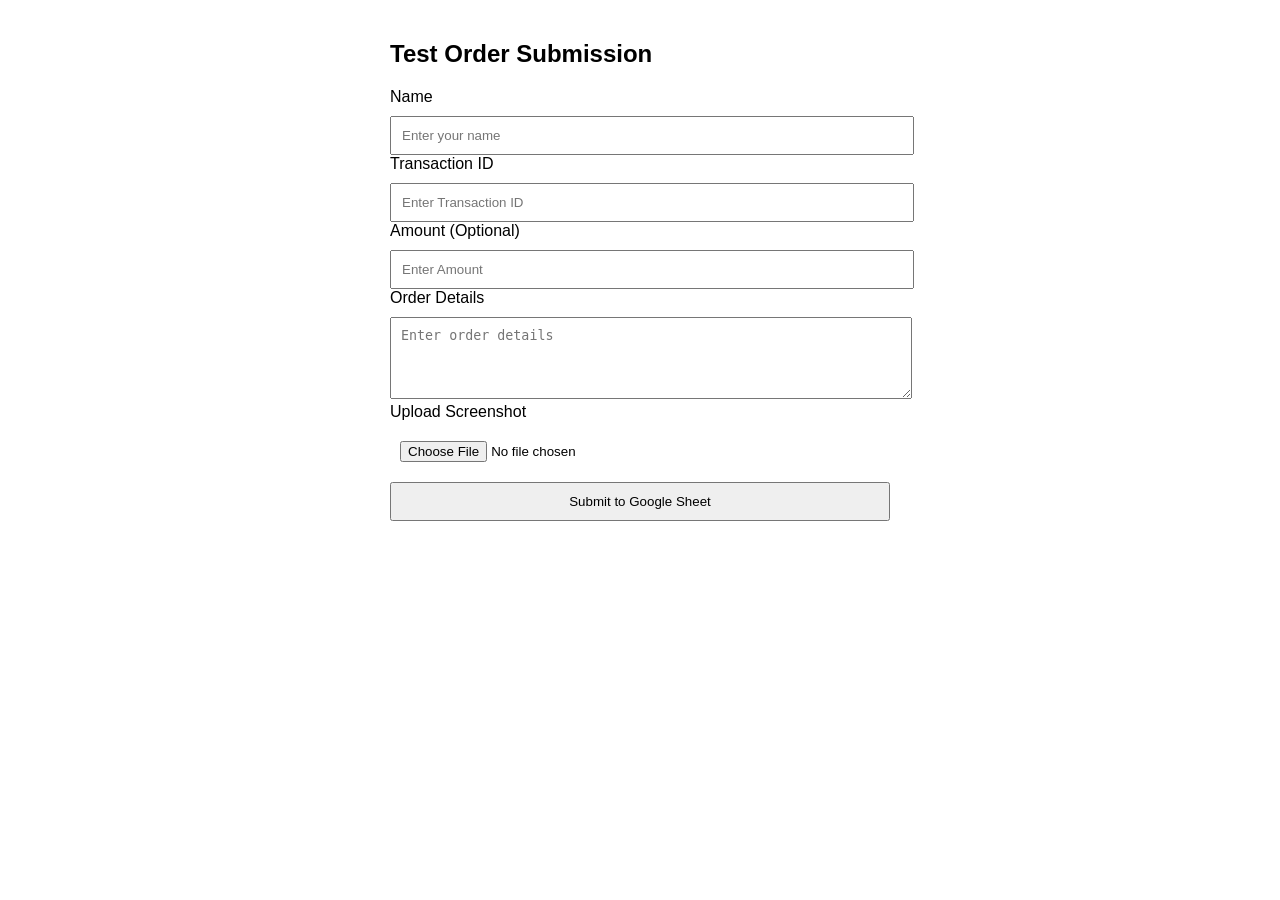
==== test.html @ 04469371 "Add files via upload" ====
<!DOCTYPE html>
<html lang="en">
<head>
    <meta charset="UTF-8">
    <title>Thamahrai Test Page</title>
    <style>
        body {
            font-family: Arial, sans-serif;
            padding: 20px;
            max-width: 500px;
            margin: auto;
        }
        input, textarea, button {
            width: 100%;
            padding: 10px;
            margin-top: 10px;
        }
        .success { color: green; font-weight: bold; }
        .error { color: red; font-weight: bold; }
    </style>
</head>
<body>

    <h2>Test Order Submission</h2>

    <label>Name</label>
    <input type="text" id="name" placeholder="Enter your name">

    <label>Transaction ID</label>
    <input type="text" id="txn" placeholder="Enter Transaction ID">

    <label>Amount (Optional)</label>
    <input type="number" id="amount" placeholder="Enter Amount">

    <label>Order Details</label>
    <textarea id="order" rows="4" placeholder="Enter order details"></textarea>

    <label>Upload Screenshot</label>
    <input type="file" id="image" accept="image/*">

    <button onclick="submitForm()">Submit to Google Sheet</button>

    <p id="status"></p>

<script>
const SCRIPT_URL = "https://script.google.com/macros/s/AKfycbwRUTT6KqysIbOLoP-PlZiTXwGRJklPBc5BNVShjHo0GCINL17b-BH8ywoieO0VzBcK/exec";

async function submitForm() {
    const statusEl = document.getElementById("status");
    statusEl.innerHTML = "Submitting...";

    const name = document.getElementById("name").value;
    const txn = document.getElementById("txn").value;
    const order = document.getElementById("order").value;
    const amount = document.getElementById("amount").value;
    const imageFile = document.getElementById("image").files[0];

    if (!name || !txn || !order || !imageFile) {
        statusEl.innerHTML = "<span class='error'>All fields including screenshot are required.</span>";
        return;
    }

    // Convert image to base64
    const base64 = await toBase64(imageFile);

    const payload = {
        name: name,
        transactionId: txn,
        order: order,
        amount: amount,
        phone: "",               // Your script will fill "Not provided"
        imageBase64: base64
    };

    try {
        const response = await fetch(SCRIPT_URL, {
            method: "POST",
            headers: { "Content-Type": "application/json" },
            body: JSON.stringify(payload)
        });

        const result = await response.json();

        if (result.success) {
            statusEl.innerHTML = "<span class='success'>Success! Google Sheet updated & Email sent.</span>";
        } else {
            statusEl.innerHTML = "<span class='error'>Failed! Script returned an error.</span>";
        }

    } catch (err) {
        statusEl.innerHTML = "<span class='error'>Network Error: " + err + "</span>";
    }
}

// Convert uploaded file to Base64
function toBase64(file) {
    return new Promise((resolve, reject) => {
        const reader = new FileReader();
        reader.readAsDataURL(file);
        reader.onload = () => resolve(reader.result);
        reader.onerror = error => reject(error);
    });
}
</script>

</body>
</html>
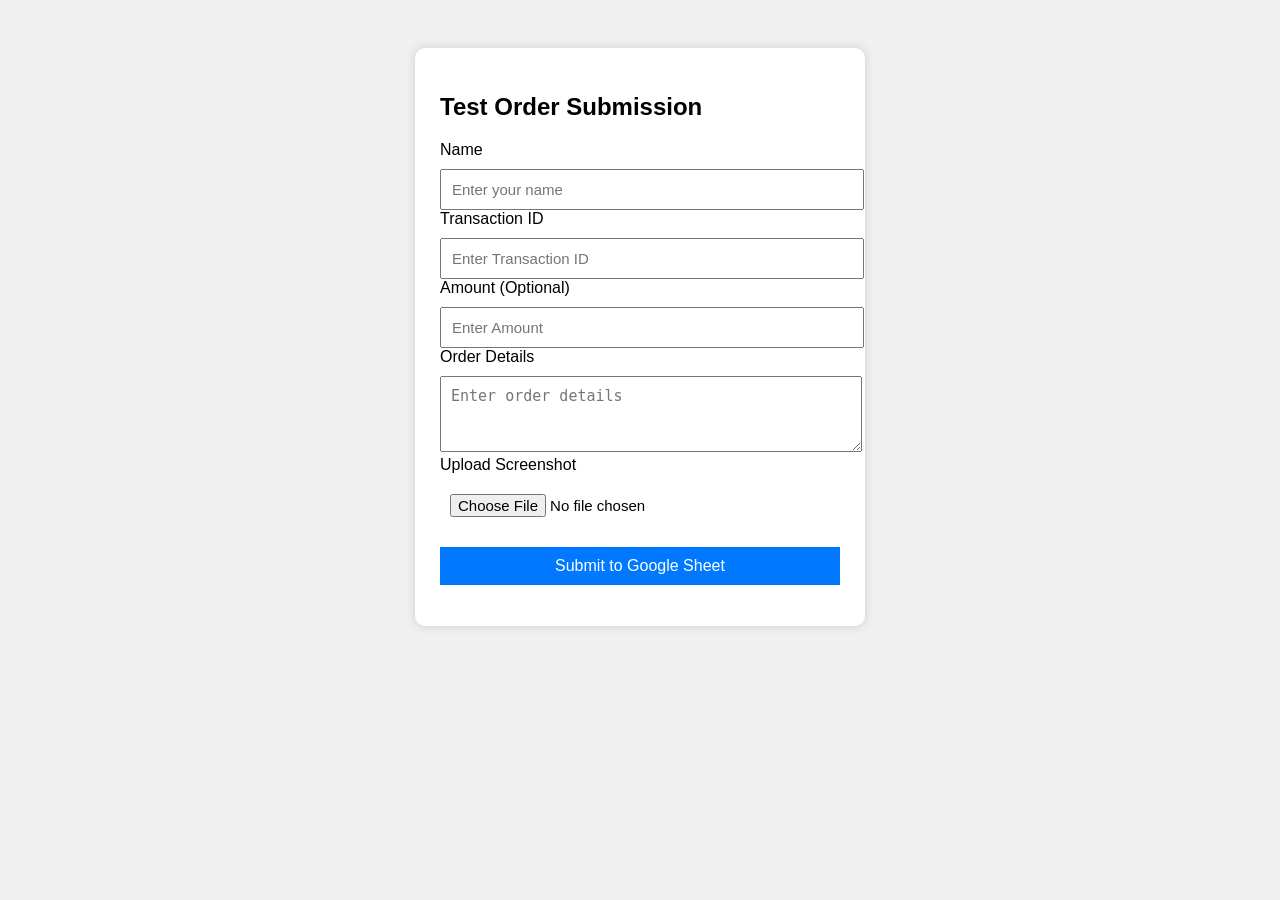
==== commit 4d7ccd31: "Update test.html" ====
--- a/test.html
+++ b/test.html
@@ -2,25 +2,51 @@
 <html lang="en">
 <head>
     <meta charset="UTF-8">
-    <title>Thamahrai Test Page</title>
+    <title>Test Order Submission</title>
     <style>
         body {
+            background: #f0f0f0;
             font-family: Arial, sans-serif;
-            padding: 20px;
-            max-width: 500px;
-            margin: auto;
+            padding: 40px;
+            display: flex;
+            justify-content: center;
+        }
+        .container {
+            background: white;
+            padding: 25px;
+            border-radius: 10px;
+            box-shadow: 0 0 10px #ccc;
+            width: 400px;
         }
         input, textarea, button {
             width: 100%;
             padding: 10px;
             margin-top: 10px;
+            font-size: 15px;
         }
-        .success { color: green; font-weight: bold; }
-        .error { color: red; font-weight: bold; }
+        button {
+            background: #0078ff;
+            color: white;
+            border: none;
+            cursor: pointer;
+            font-size: 16px;
+            margin-top: 20px;
+        }
+        button:hover {
+            background: #005fcc;
+        }
+        #status {
+            margin-top: 10px;
+            font-weight: bold;
+            text-align: center;
+        }
+        .success { color: green; }
+        .error { color: red; }
     </style>
 </head>
 <body>
 
+<div class="container">
     <h2>Test Order Submission</h2>
 
     <label>Name</label>
@@ -33,7 +59,7 @@
     <input type="number" id="amount" placeholder="Enter Amount">
 
     <label>Order Details</label>
-    <textarea id="order" rows="4" placeholder="Enter order details"></textarea>
+    <textarea id="order" rows="3" placeholder="Enter order details"></textarea>
 
     <label>Upload Screenshot</label>
     <input type="file" id="image" accept="image/*">
@@ -41,50 +67,51 @@
     <button onclick="submitForm()">Submit to Google Sheet</button>
 
     <p id="status"></p>
+</div>
 
 <script>
-const SCRIPT_URL = "https://script.google.com/macros/s/AKfycbwRUTT6KqysIbOLoP-PlZiTXwGRJklPBc5BNVShjHo0GCINL17b-BH8ywoieO0VzBcK/exec";
+const SCRIPT_URL = "https://script.google.com/macros/s/AKfycbwRUTT6KqysIbOLoP-PlZiTXwGRJklPBc5BNVShjHo0GCINL17b-BH8ywoieO0VzBcK/exec";  // <-- CHANGE THIS
 
 async function submitForm() {
     const statusEl = document.getElementById("status");
     statusEl.innerHTML = "Submitting...";
 
-    const name = document.getElementById("name").value;
-    const txn = document.getElementById("txn").value;
-    const order = document.getElementById("order").value;
-    const amount = document.getElementById("amount").value;
+    const name = document.getElementById("name").value.trim();
+    const txn = document.getElementById("txn").value.trim();
+    const order = document.getElementById("order").value.trim();
+    const amount = document.getElementById("amount").value.trim();
     const imageFile = document.getElementById("image").files[0];
 
+    // Basic validation
     if (!name || !txn || !order || !imageFile) {
         statusEl.innerHTML = "<span class='error'>All fields including screenshot are required.</span>";
         return;
     }
 
-    // Convert image to base64
-    const base64 = await toBase64(imageFile);
+    // Convert image to Base64
+    const base64 = await fileToBase64(imageFile);
 
-    const payload = {
-        name: name,
-        transactionId: txn,
-        order: order,
-        amount: amount,
-        phone: "",               // Your script will fill "Not provided"
-        imageBase64: base64
-    };
+    // Create form data
+    let form = new FormData();
+    form.append("name", name);
+    form.append("transactionId", txn);
+    form.append("order", order);
+    form.append("amount", amount);
+    form.append("phone", ""); // your script fills "Not provided"
+    form.append("imageBase64", base64);
 
     try {
         const response = await fetch(SCRIPT_URL, {
             method: "POST",
-            headers: { "Content-Type": "application/json" },
-            body: JSON.stringify(payload)
+            body: form
         });
 
         const result = await response.json();
 
         if (result.success) {
-            statusEl.innerHTML = "<span class='success'>Success! Google Sheet updated & Email sent.</span>";
+            statusEl.innerHTML = "<span class='success'>Success! Sheet updated & email sent.</span>";
         } else {
-            statusEl.innerHTML = "<span class='error'>Failed! Script returned an error.</span>";
+            statusEl.innerHTML = "<span class='error'>Script returned failure.</span>";
         }
 
     } catch (err) {
@@ -92,8 +119,8 @@
     }
 }
 
-// Convert uploaded file to Base64
-function toBase64(file) {
+// Convert image to Base64
+function fileToBase64(file) {
     return new Promise((resolve, reject) => {
         const reader = new FileReader();
         reader.readAsDataURL(file);
